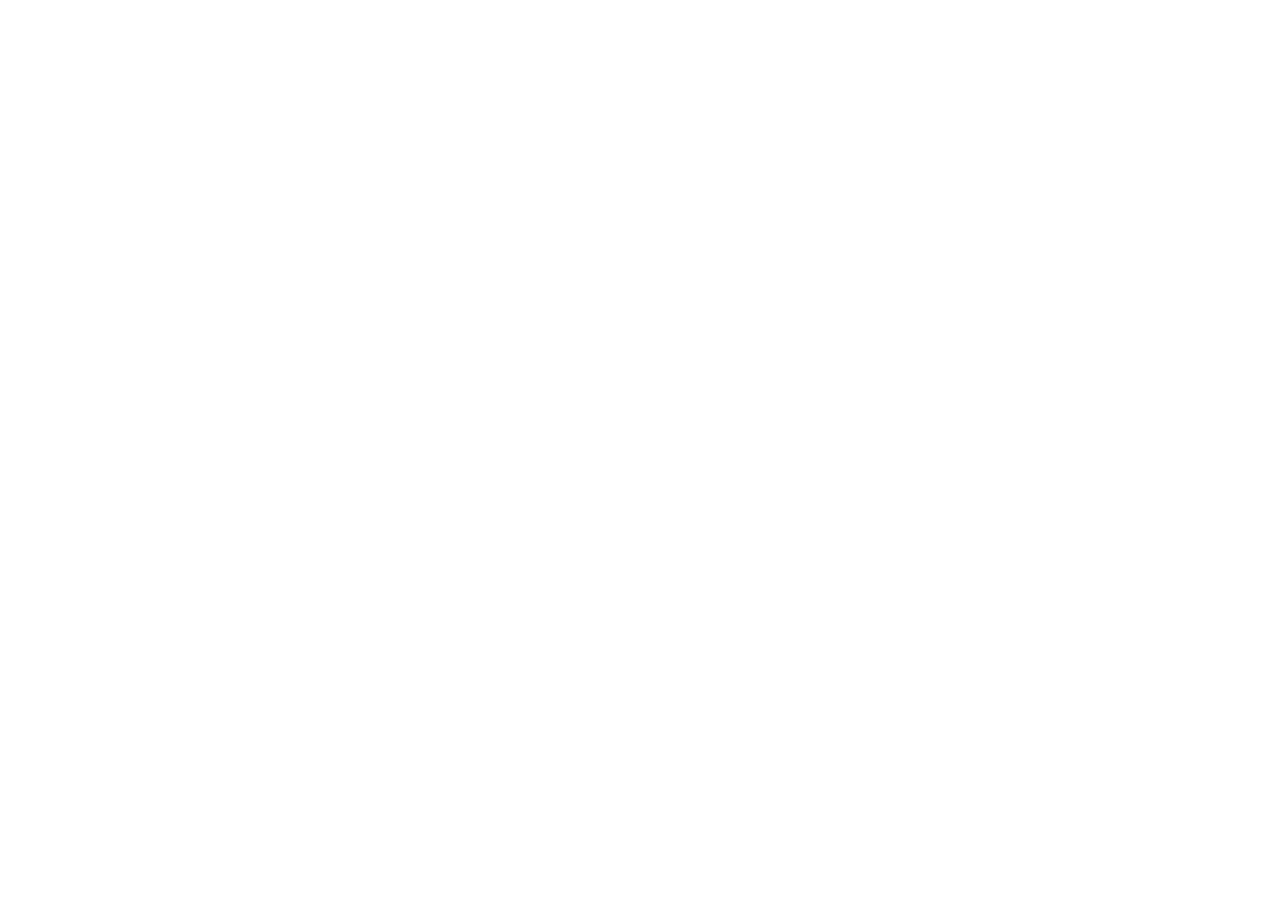
==== index.html @ 187e1e32 "feat: Creación de estructura inicial e inicializacion de archivo db.json para login" ====
<!DOCTYPE html>
<html lang="es">
<head>
    <meta charset="UTF-8">
    <meta name="viewport" content="width=device-width, initial-scale=1.0">
    <title>Inicio de Sesión</title>
</head>
<body>
    
    <script type="module" src="js/main_login.js"></script>
</body>
</html>
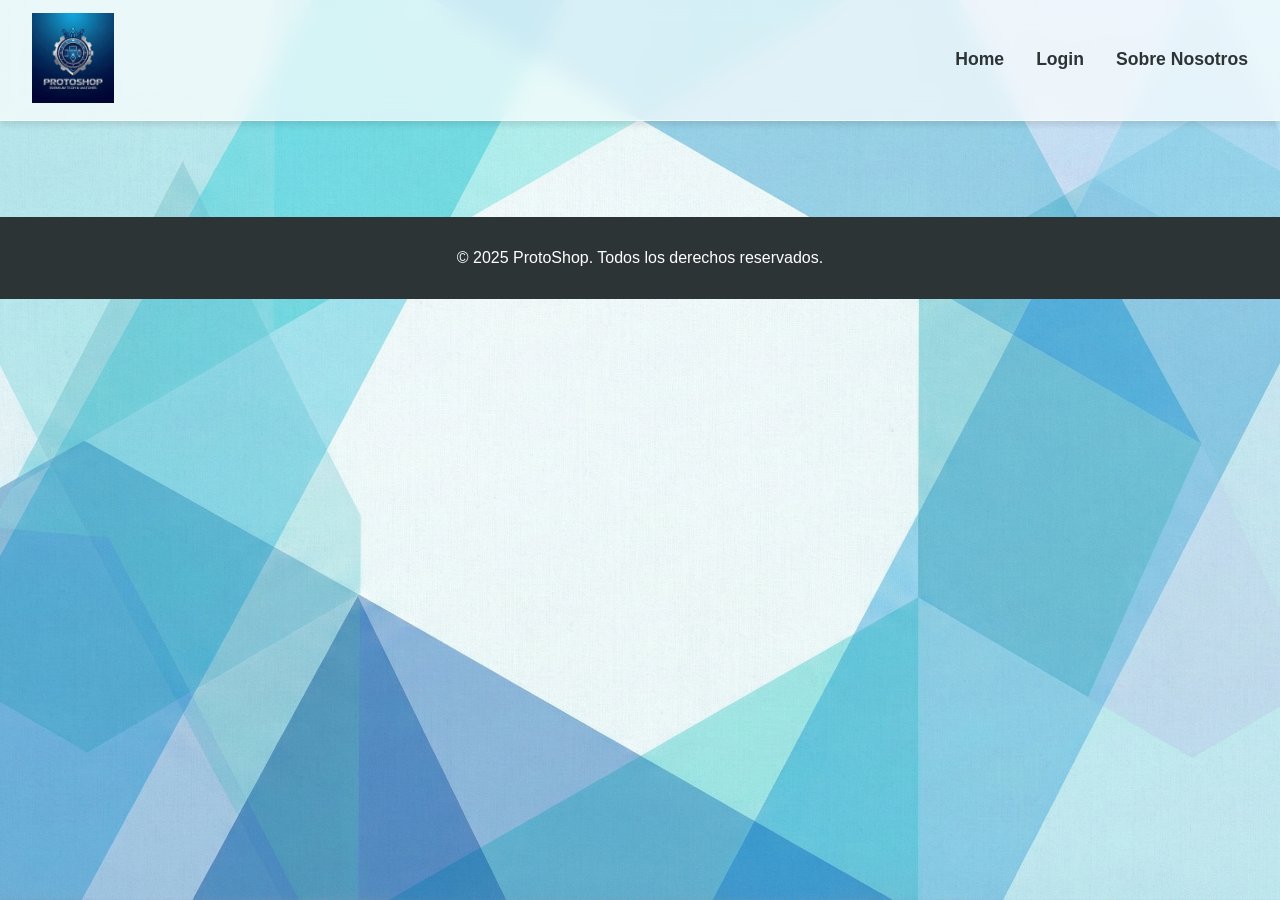
==== commit a467dc9d: "estructura pagina home de la tienda" ====
--- a/index.html
+++ b/index.html
@@ -1,12 +1,45 @@
 <!DOCTYPE html>
 <html lang="es">
-<head>
-    <meta charset="UTF-8">
-    <meta name="viewport" content="width=device-width, initial-scale=1.0">
-    <title>Inicio de Sesión</title>
-</head>
-<body>
-    
-    <script type="module" src="js/main_login.js"></script>
-</body>
-</html>+  <head>
+    <meta charset="UTF-8" />
+    <meta name="viewport" content="width=device-width, initial-scale=1.0" />
+    <link rel="icon" href="assets/img/logo_fondo.png" type="image/x-icon" />
+    <link rel="stylesheet" href="css/style.css" />
+    <title>Home - ProtoShop</title>
+  </head>
+  <body>
+    <header class="encabezado">
+      <a href="index.html" class="logo-enlace">
+        <img
+          src="assets/img/logo_fondo.png"
+          alt="ProtoShop Logo"
+          class="encabezado__logo"
+        />
+      </a>
+      <nav class="navegacion">
+        <ul class="navegacion__lista">
+          <li class="navegacion__item">
+            <a href="index.html" class="navegacion__enlace">Home</a>
+          </li>
+          <li class="navegacion__item">
+            <a href="login.html" class="navegacion__enlace">Login</a>
+          </li>
+          <li class="navegacion__item">
+            <a href="nosotros.html" class="navegacion__enlace"
+              >Sobre Nosotros</a
+            >
+          </li>
+        </ul>
+      </nav>
+    </header>
+    <main class="contenedor-principal">
+      <section id="contenedor" class="productos-grid"></section>
+    </main>
+    <footer class="pie-pagina">
+      <p class="pie-pagina__texto">
+        &copy; 2025 ProtoShop. Todos los derechos reservados.
+      </p>
+    </footer>
+    <script type="module" src="js/main_index.js"></script>
+  </body>
+</html>
--- a/css/style.css
+++ b/css/style.css
@@ -0,0 +1,210 @@
+:root {
+  /* Variables de Color (Paleta Premium) */
+  --color-primario: #6c5ce7;
+  --color-secundario: #a29bfe;
+  --color-fondo: #f5f6fa;
+  --color-texto: #2d3436;
+  --color-blanco: #ffffff;
+  --color-borde: #dfe6e9;
+  --sombra-suave: 0 4px 6px rgba(0, 0, 0, 0.1);
+  --glass-bg: rgba(255, 255, 255, 0.7);
+  --glass-borde: 1px solid rgba(255, 255, 255, 0.5);
+
+  /* Tipografía */
+  --fuente-principal: "Segoe UI", Tahoma, Geneva, Verdana, sans-serif;
+}
+
+* {
+  margin: 0;
+  padding: 0;
+  box-sizing: border-box;
+}
+
+body {
+  font-family: var(--fuente-principal);
+  color: var(--color-texto);
+  background-color: var(--color-fondo);
+  /* Imagen de fondo solicitada */
+  background-image: url("../assets/img/fondo1.png");
+  background-size: cover;
+  background-position: center;
+  background-repeat: no-repeat;
+  background-attachment: fixed;
+  min-height: 100vh;
+}
+
+/* =========================================
+   LAYOUT PRINCIPAL (Estructura General)
+   ========================================= */
+
+/* Estilo para el header de navegación */
+.encabezado {
+  background: var(--glass-bg);
+  backdrop-filter: blur(10px);
+  -webkit-backdrop-filter: blur(10px);
+  border-bottom: var(--glass-borde);
+  padding: 0.8rem 2rem;
+  position: sticky;
+  top: 0;
+  z-index: 100;
+  box-shadow: var(--sombra-suave);
+  display: flex;
+  justify-content: space-between;
+  align-items: center;
+}
+
+.encabezado__logo {
+  height: 90px; /* Ajusta según el tamaño de tu logo */
+  width: auto;
+  transition: transform 0.3s ease;
+}
+
+.encabezado__logo:hover {
+  transform: scale(1.05);
+}
+
+/* Navegación usando Flexbox para alinear items */
+.navegacion__lista {
+  display: flex;
+  list-style: none;
+  justify-content: flex-end; /* Alineados a la derecha */
+  gap: 2rem;
+}
+
+.navegacion__enlace {
+  text-decoration: none;
+  color: var(--color-texto);
+  font-weight: 600;
+  font-size: 1.1rem;
+  transition: color 0.3s ease;
+}
+
+.navegacion__enlace:hover {
+  color: var(--color-primario);
+}
+
+/* Contenedor principal del contenido */
+.contenedor-principal {
+  max-width: 1200px;
+  margin: 2rem auto;
+  padding: 0 1rem;
+}
+
+/* Pie de página */
+.pie-pagina {
+  background: var(--color-texto);
+  color: var(--color-blanco);
+  text-align: center;
+  padding: 2rem;
+  margin-top: auto; /* Empuja el footer al fondo si hay poco contenido */
+}
+
+/* =========================================
+   GRID DE PRODUCTOS (CSS Grid)
+   ========================================= */
+
+.productos-grid {
+  display: grid;
+  /* Grid responsivo: columnas automáticas de mínimo 280px */
+  grid-template-columns: repeat(auto-fill, minmax(280px, 1fr));
+  gap: 2rem;
+  padding: 1rem 0;
+}
+
+/* =========================================
+   TARJETA DE PRODUCTO (Componente BEM)
+   ========================================= */
+
+.tarjeta-producto {
+  background: var(--glass-bg);
+  backdrop-filter: blur(5px);
+  border: var(--glass-borde);
+  border-radius: 12px;
+  overflow: hidden;
+  display: flex; /* Flex columna para organizar contenido interno */
+  flex-direction: column;
+  transition: transform 0.3s ease, box-shadow 0.3s ease;
+  box-shadow: var(--sombra-suave);
+}
+
+.tarjeta-producto:hover {
+  transform: translateY(-5px);
+  box-shadow: 0 10px 20px rgba(0, 0, 0, 0.15);
+}
+
+.tarjeta-producto__imagen-contenedor {
+  width: 100%;
+  height: 200px; /* Altura fija para uniformidad */
+  overflow: hidden;
+  background-color: white;
+  display: flex;
+  justify-content: center;
+  align-items: center;
+}
+
+.tarjeta-producto__imagen {
+  max-width: 100%;
+  max-height: 100%;
+  object-fit: contain; /* Asegura que la imagen se vea completa */
+  transition: transform 0.3s ease;
+}
+
+.tarjeta-producto:hover .tarjeta-producto__imagen {
+  transform: scale(1.05);
+}
+
+.tarjeta-producto__info {
+  padding: 1.5rem;
+  display: flex;
+  flex-direction: column;
+  flex-grow: 1; /* Ocupa el espacio restante */
+}
+
+.tarjeta-producto__titulo {
+  font-size: 1.2rem;
+  margin-bottom: 0.5rem;
+  color: var(--color-texto);
+  white-space: nowrap;
+  overflow: hidden;
+  text-overflow: ellipsis; /* Puntos suspensivos si es muy largo */
+}
+
+.tarjeta-producto__categoria {
+  font-size: 0.9rem;
+  color: #636e72;
+  margin-bottom: 1rem;
+  text-transform: capitalize;
+  background-color: rgba(108, 92, 231, 0.1);
+  width: fit-content;
+  padding: 2px 8px;
+  border-radius: 20px;
+}
+
+.tarjeta-producto__precio {
+  font-size: 1.5rem;
+  font-weight: bold;
+  color: var(--color-primario);
+  margin-top: auto; /* Empuja el precio hacia abajo antes del botón */
+  margin-bottom: 1rem;
+}
+
+.tarjeta-producto__boton {
+  background-color: var(--color-primario);
+  color: white;
+  border: none;
+  padding: 0.8rem;
+  border-radius: 6px;
+  cursor: pointer;
+  font-weight: 600;
+  transition: background-color 0.3s ease;
+  width: 100%;
+}
+
+.tarjeta-producto__boton:hover {
+  background-color: var(--color-secundario);
+}
+
+/* =========================================
+   LOGIN / REGISTRO
+   Los estilos específicos se han movido a css/style_login.css
+   ========================================= */
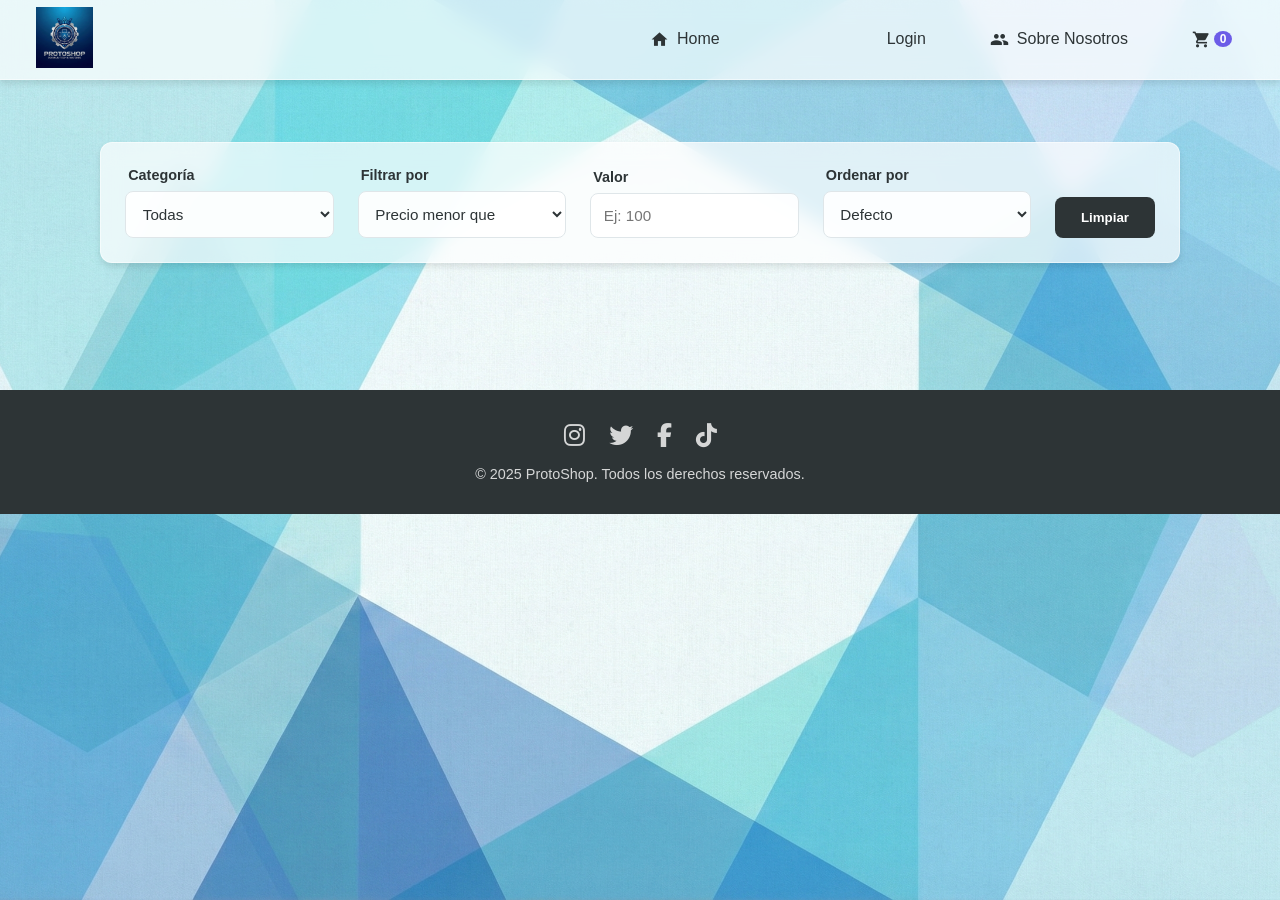
==== commit c44b1a53: "estructura html y css completa a falta de implementar carrito" ====
--- a/index.html
+++ b/index.html
@@ -4,10 +4,27 @@
     <meta charset="UTF-8" />
     <meta name="viewport" content="width=device-width, initial-scale=1.0" />
     <link rel="icon" href="assets/img/logo_fondo.png" type="image/x-icon" />
+    <!-- Material Icons -->
+    <link
+      href="https://fonts.googleapis.com/icon?family=Material+Icons"
+      rel="stylesheet"
+    />
+    <!-- FontAwesome (Para iconos de redes sociales) -->
+    <link
+      rel="stylesheet"
+      href="https://cdnjs.cloudflare.com/ajax/libs/font-awesome/6.4.0/css/all.min.css"
+    />
+    <!-- Toastify CSS -->
+    <link
+      rel="stylesheet"
+      type="text/css"
+      href="https://cdn.jsdelivr.net/npm/toastify-js/src/toastify.min.css"
+    />
     <link rel="stylesheet" href="css/style.css" />
     <title>Home - ProtoShop</title>
   </head>
   <body>
+    <!-- Encabezado con logo y navegación -->
     <header class="encabezado">
       <a href="index.html" class="logo-enlace">
         <img
@@ -19,27 +36,169 @@
       <nav class="navegacion">
         <ul class="navegacion__lista">
           <li class="navegacion__item">
-            <a href="index.html" class="navegacion__enlace">Home</a>
-          </li>
-          <li class="navegacion__item">
-            <a href="login.html" class="navegacion__enlace">Login</a>
-          </li>
-          <li class="navegacion__item">
-            <a href="nosotros.html" class="navegacion__enlace"
-              >Sobre Nosotros</a
+            <a href="index.html" class="navegacion__enlace">
+              <span class="material-icons">home</span> Home
+            </a>
+          </li>
+          <li class="navegacion__item">
+            <a
+              href="login.html"
+              class="navegacion__enlace"
+              id="btn-login-logout"
             >
+              <span class="material-icons">login</span> Login
+            </a>
+          </li>
+          <li class="navegacion__item">
+            <a href="nosotros.html" class="navegacion__enlace">
+              <span class="material-icons">group</span> Sobre Nosotros
+            </a>
+          </li>
+          <li class="navegacion__item">
+            <a href="#" class="navegacion__enlace" id="btn-carrito">
+              <span class="material-icons">shopping_cart</span>
+              <span id="contador-carrito" class="contador-carrito">0</span>
+            </a>
           </li>
         </ul>
       </nav>
     </header>
+
     <main class="contenedor-principal">
+      <!-- Sección de Filtros -->
+      <section class="filtros">
+        <!-- Grupo 1: Categoría -->
+        <div class="filtros__grupo">
+          <label for="filtro-categoria" class="filtros__etiqueta"
+            >Categoría</label
+          >
+          <select id="filtro-categoria" class="filtros__input">
+            <option value="">Todas</option>
+            <!-- Se llenará dinámicamente -->
+          </select>
+        </div>
+
+        <!-- Grupo 2: Atributo + Valor -->
+        <div class="filtros__grupo">
+          <label for="filtro-atributo" class="filtros__etiqueta"
+            >Filtrar por</label
+          >
+          <select id="filtro-atributo" class="filtros__input">
+            <option value="price">Precio menor que</option>
+            <option value="rate">Rating menor que</option>
+            <option value="rate-higher">Rating mayor que</option>
+          </select>
+        </div>
+
+        <div class="filtros__grupo">
+          <label for="filtro-valor" class="filtros__etiqueta">Valor</label>
+          <input
+            type="number"
+            id="filtro-valor"
+            class="filtros__input"
+            placeholder="Ej: 100"
+          />
+        </div>
+
+        <!-- Grupo 3: Ordenación -->
+        <div class="filtros__grupo">
+          <label for="filtro-orden" class="filtros__etiqueta"
+            >Ordenar por</label
+          >
+          <select id="filtro-orden" class="filtros__input">
+            <option value="defecto">Defecto</option>
+            <option value="precio-asc">Precio: Menor a Mayor</option>
+            <option value="precio-desc">Precio: Mayor a Menor</option>
+            <option value="nombre-asc">Nombre: A-Z</option>
+            <option value="nombre-desc">Nombre: Z-A</option>
+          </select>
+        </div>
+
+        <button id="btn-limpiar-filtros" class="filtros__boton">Limpiar</button>
+      </section>
+
+      <!-- Contenedor de los productos -->
       <section id="contenedor" class="productos-grid"></section>
+
+      <!-- Centinela para el Intersection Observer del scroll infinito -->
+      <div id="sentinel" style="height: 1px; width: 100%"></div>
     </main>
+
     <footer class="pie-pagina">
+      <div class="pie-pagina__sociales">
+        <a href="#" class="social-icon"
+          ><i class="fa-brands fa-instagram"></i
+        ></a>
+        <a href="#" class="social-icon"><i class="fa-brands fa-twitter"></i></a>
+        <a href="#" class="social-icon"
+          ><i class="fa-brands fa-facebook-f"></i
+        ></a>
+        <a href="#" class="social-icon"><i class="fa-brands fa-tiktok"></i></a>
+      </div>
       <p class="pie-pagina__texto">
         &copy; 2025 ProtoShop. Todos los derechos reservados.
       </p>
     </footer>
+
+    <!-- Modal de Detalle de Producto -->
+    <dialog id="modal-producto" class="modal">
+      <div class="modal__contenido">
+        <button id="btn-cerrar-modal" class="modal__cerrar">&times;</button>
+        <div class="modal__grid">
+          <div class="modal__imagen-box">
+            <img id="modal-img" src="" alt="" class="modal__imagen" />
+          </div>
+          <div class="modal__info">
+            <h2 id="modal-titulo" class="modal__titulo"></h2>
+            <div class="modal__meta">
+              <span id="modal-categoria" class="modal__tag"></span>
+              <span
+                id="modal-marca"
+                class="modal__tag modal__tag--marca"
+              ></span>
+            </div>
+            <div class="modal__precio-container">
+              <p id="modal-precio" class="modal__precio"></p>
+              <span id="modal-descuento" class="modal__descuento"></span>
+            </div>
+
+            <div class="modal__rating">
+              <span id="modal-estrellas" class="material-icons">star</span>
+              <span id="modal-puntuacion"></span>
+              <span id="modal-votos" class="modal__votos"></span>
+            </div>
+            <p id="modal-desc" class="modal__descripcion"></p>
+
+            <!-- Detalles Extra -->
+            <div class="modal__extra-info">
+              <p><strong>Stock:</strong> <span id="modal-stock"></span></p>
+              <p><strong>SKU:</strong> <span id="modal-sku"></span></p>
+              <p><strong>Peso:</strong> <span id="modal-peso"></span></p>
+              <p>
+                <strong>Dimensiones:</strong>
+                <span id="modal-dimensiones"></span>
+              </p>
+              <p>
+                <strong>Garantía:</strong> <span id="modal-garantia"></span>
+              </p>
+              <p><strong>Envío:</strong> <span id="modal-envio"></span></p>
+              <p>
+                <strong>Devolución:</strong> <span id="modal-devolucion"></span>
+              </p>
+            </div>
+            <div class="modal__acciones">
+              <button class="modal__boton-accion">Añadir al Carrito</button>
+            </div>
+          </div>
+        </div>
+      </div>
+    </dialog>
+
+    <!-- Toastify JS -->
+    <script
+      type="text/javascript"
+      src="https://cdn.jsdelivr.net/npm/toastify-js"
+    ></script>
     <script type="module" src="js/main_index.js"></script>
   </body>
 </html>
--- a/css/style.css
+++ b/css/style.css
@@ -1,5 +1,5 @@
 :root {
-  /* Variables de Color (Paleta Premium) */
+  /* Variables de Color  */
   --color-primario: #6c5ce7;
   --color-secundario: #a29bfe;
   --color-fondo: #f5f6fa;
@@ -10,7 +10,6 @@
   --glass-bg: rgba(255, 255, 255, 0.7);
   --glass-borde: 1px solid rgba(255, 255, 255, 0.5);
 
-  /* Tipografía */
   --fuente-principal: "Segoe UI", Tahoma, Geneva, Verdana, sans-serif;
 }
 
@@ -24,7 +23,6 @@
   font-family: var(--fuente-principal);
   color: var(--color-texto);
   background-color: var(--color-fondo);
-  /* Imagen de fondo solicitada */
   background-image: url("../assets/img/fondo1.png");
   background-size: cover;
   background-position: center;
@@ -43,7 +41,7 @@
   backdrop-filter: blur(10px);
   -webkit-backdrop-filter: blur(10px);
   border-bottom: var(--glass-borde);
-  padding: 0.8rem 2rem;
+  padding: 0.5rem 2rem;
   position: sticky;
   top: 0;
   z-index: 100;
@@ -51,12 +49,16 @@
   display: flex;
   justify-content: space-between;
   align-items: center;
+  height: 80px; 
 }
 
 .encabezado__logo {
-  height: 90px; /* Ajusta según el tamaño de tu logo */
+  height: 100%; 
+  max-height: 70px; 
   width: auto;
   transition: transform 0.3s ease;
+  object-fit: contain;
+  padding: 4px;
 }
 
 .encabezado__logo:hover {
@@ -67,27 +69,58 @@
 .navegacion__lista {
   display: flex;
   list-style: none;
-  justify-content: flex-end; /* Alineados a la derecha */
+  justify-content: flex-end; 
   gap: 2rem;
+  align-items: center;
 }
 
 .navegacion__enlace {
   text-decoration: none;
   color: var(--color-texto);
-  font-weight: 600;
-  font-size: 1.1rem;
-  transition: color 0.3s ease;
+  font-weight: 500; 
+  font-size: 1rem;
+  transition: all 0.3s ease;
+  display: flex;
+  align-items: center;
+  gap: 0.5rem; 
+  padding: 0.5rem 1rem;
+  border-radius: 8px;
 }
 
 .navegacion__enlace:hover {
   color: var(--color-primario);
+  background: rgba(108, 92, 231, 0.1); 
+}
+
+/* Ajuste para los iconos de Material Icons en el nav */
+.navegacion__enlace .material-icons {
+  font-size: 1.2rem;
+}
+
+/* Contador del carrito */
+.contador-carrito {
+  background-color: var(--color-primario);
+  color: white;
+  font-size: 0.75rem;
+  font-weight: bold;
+  padding: 1px;
+  border-radius: 50%;
+  margin-left: -5px; 
+  min-width: 18px;
+  text-align: center;
+  transition: transform 0.2s ease;
+}
+
+.navegacion__enlace:hover .contador-carrito {
+  transform: scale(1.1);
+  background-color: var(--color-secundario);
 }
 
 /* Contenedor principal del contenido */
 .contenedor-principal {
   max-width: 1200px;
   margin: 2rem auto;
-  padding: 0 1rem;
+  padding: 30px 60px ; 
 }
 
 /* Pie de página */
@@ -96,7 +129,107 @@
   color: var(--color-blanco);
   text-align: center;
   padding: 2rem;
-  margin-top: auto; /* Empuja el footer al fondo si hay poco contenido */
+  margin-top: auto; 
+}
+
+.pie-pagina__texto {
+  margin-top: 1rem;
+  font-size: 0.9rem;
+  opacity: 0.8;
+}
+
+.pie-pagina__sociales {
+  display: flex;
+  justify-content: center;
+  gap: 1.5rem;
+  margin-bottom: 1rem;
+}
+
+.social-icon {
+  color: var(--color-blanco);
+  font-size: 1.5rem;
+  transition: all 0.3s ease;
+  text-decoration: none;
+  opacity: 0.8;
+}
+
+.social-icon:hover {
+  color: var(--color-secundario);
+  transform: translateY(-3px) scale(1.1);
+  opacity: 1;
+}
+
+/* =========================================
+   BARRA DE FILTROS
+   ========================================= */
+
+.filtros {
+  background: var(--glass-bg);
+  backdrop-filter: blur(10px); /* para que el fondo se vea transparente */
+  -webkit-backdrop-filter: blur(10px);
+  border: var(--glass-borde);
+  border-radius: 12px;
+  padding: 1.5rem;
+  margin-bottom: 2rem;
+  display: flex;
+  flex-wrap: wrap;
+  gap: 1.5rem;
+  align-items: flex-end; 
+  box-shadow: var(--sombra-suave);
+}
+
+.filtros__grupo {
+  display: flex;
+  flex-direction: column;
+  gap: 0.5rem;
+  flex: 1; /* para que se distribuyan equitativamente */
+  min-width: 150px; 
+}
+
+.filtros__etiqueta {
+  font-weight: 600;
+  font-size: 0.9rem;
+  color: var(--color-texto);
+  margin-left: 0.2rem;
+}
+
+.filtros__input {
+  background: rgba(255, 255, 255, 0.9);
+  border: 1px solid #dfe6e9;
+  padding: 0.8rem;
+  border-radius: 8px;
+  font-family: inherit;
+  font-size: 0.95rem;
+  color: var(--color-texto);
+  outline: none;
+  transition: all 0.3s ease;
+  width: 100%;
+}
+
+.filtros__input:focus {
+  border-color: var(--color-primario);
+  box-shadow: 0 0 0 3px rgba(108, 92, 231, 0.1);
+}
+
+/* El botón ocupa menos espacio que los inputs */
+.filtros__boton {
+  background-color: var(--color-texto);
+  color: white;
+  border: none;
+  padding: 0.8rem 1.5rem;
+  border-radius: 8px;
+  cursor: pointer;
+  font-weight: 600;
+  transition: all 0.3s ease;
+  height: fit-content;
+  flex: 0 0 auto; 
+  min-width: 100px;
+}
+
+.filtros__boton:hover {
+  background-color: var(--color-primario);
+  transform: translateY(-2px);
+  box-shadow: 0 4px 10px rgba(108, 92, 231, 0.3);
 }
 
 /* =========================================
@@ -121,7 +254,7 @@
   border: var(--glass-borde);
   border-radius: 12px;
   overflow: hidden;
-  display: flex; /* Flex columna para organizar contenido interno */
+  display: flex; 
   flex-direction: column;
   transition: transform 0.3s ease, box-shadow 0.3s ease;
   box-shadow: var(--sombra-suave);
@@ -134,7 +267,7 @@
 
 .tarjeta-producto__imagen-contenedor {
   width: 100%;
-  height: 200px; /* Altura fija para uniformidad */
+  height: 200px; 
   overflow: hidden;
   background-color: white;
   display: flex;
@@ -145,7 +278,7 @@
 .tarjeta-producto__imagen {
   max-width: 100%;
   max-height: 100%;
-  object-fit: contain; /* Asegura que la imagen se vea completa */
+  object-fit: contain; 
   transition: transform 0.3s ease;
 }
 
@@ -157,7 +290,7 @@
   padding: 1.5rem;
   display: flex;
   flex-direction: column;
-  flex-grow: 1; /* Ocupa el espacio restante */
+  flex-grow: 1; 
 }
 
 .tarjeta-producto__titulo {
@@ -184,7 +317,7 @@
   font-size: 1.5rem;
   font-weight: bold;
   color: var(--color-primario);
-  margin-top: auto; /* Empuja el precio hacia abajo antes del botón */
+  margin-top: auto; 
   margin-bottom: 1rem;
 }
 
@@ -204,7 +337,199 @@
   background-color: var(--color-secundario);
 }
 
+
 /* =========================================
-   LOGIN / REGISTRO
-   Los estilos específicos se han movido a css/style_login.css
+   MODAL DE PRODUCTO (Dialog)
    ========================================= */
+
+.modal {
+  border: none;
+  background: transparent;
+  padding: 0;
+  max-width: 900px;
+  width: 90%;
+  margin: auto;
+  border-radius: 16px;
+  box-shadow: 0 25px 50px -12px rgba(0, 0, 0, 0.25);
+  overflow: visible; /* Para el botón de cerrar */
+  /* Animación de entrada */
+  animation: scaleUp 0.3s ease forwards;
+  opacity: 0;
+  transform: scale(0.9);
+}
+
+/* Animación de salida al cerrar el modal */
+.modal:modal {
+  opacity: 1;
+  transform: scale(1);
+}
+
+/* Fondo oscuro (backdrop) */
+.modal::backdrop {
+  background: rgba(0, 0, 0, 0.5);
+  backdrop-filter: blur(5px);
+}
+
+.modal__contenido {
+  background: var(--color-blanco);
+  padding: 2rem;
+  border-radius: 16px;
+  position: relative;
+}
+
+.modal__cerrar {
+  position: absolute;
+  top: 1rem;
+  right: 1.5rem;
+  font-size: 2rem;
+  background: none;
+  border: none;
+  cursor: pointer;
+  color: var(--color-texto);
+  line-height: 1;
+  transition: color 0.3s;
+  z-index: 10;
+}
+
+.modal__cerrar:hover {
+  color: var(--color-primario);
+}
+
+.modal__grid {
+  display: grid;
+  grid-template-columns: 1fr 1.5fr;
+  gap: 2rem;
+}
+
+@media (max-width: 768px) {
+  .modal__grid {
+    grid-template-columns: 1fr;
+  }
+}
+
+.modal__imagen-box {
+  background: #f8f9fa;
+  border-radius: 12px;
+  display: flex;
+  align-items: center;
+  justify-content: center;
+  overflow: hidden;
+  max-height: 400px;
+}
+
+.modal__imagen {
+  max-width: 100%;
+  max-height: 100%;
+  object-fit: contain;
+}
+
+.modal__info {
+  display: flex;
+  flex-direction: column;
+  gap: 1rem;
+}
+
+.modal__titulo {
+  font-size: 2rem;
+  color: var(--color-primario);
+  margin: 0;
+}
+
+.modal__meta {
+  display: flex;
+  gap: 0.5rem;
+}
+
+.modal__tag {
+  background: var(--color-secundario);
+  color: white;
+  padding: 4px 12px;
+  border-radius: 20px;
+  font-size: 0.8rem;
+  text-transform: capitalize; /* primera letra en mayúscula */
+}
+
+.modal__tag--marca {
+  background: var(--color-texto);
+}
+
+.modal__precio {
+  font-size: 2.5rem;
+  font-weight: bold;
+  color: var(--color-texto);
+  margin: 0;
+}
+
+.modal__rating {
+  display: flex;
+  align-items: center;
+  gap: 0.5rem;
+  color: #f1c40f;
+  font-weight: bold;
+  font-size: 1.2rem;
+}
+
+.modal__descripcion {
+  font-size: 1rem;
+  line-height: 1.6;
+  color: #636e72;
+}
+
+.modal__precio-container {
+  display: flex;
+  align-items: center;
+  gap: 1rem;
+}
+
+.modal__descuento {
+  background: #ff7675;
+  color: white;
+  padding: 2px 8px;
+  border-radius: 4px;
+  font-size: 0.9rem;
+  font-weight: bold;
+}
+
+.modal__extra-info {
+  margin-top: 1rem;
+  background: #f1f2f6;
+  padding: 1rem;
+  border-radius: 8px;
+  font-size: 0.9rem;
+  display: grid;
+  grid-template-columns: 1fr 1fr;
+  gap: 0.5rem;
+}
+
+.modal__extra-info p {
+  margin: 0;
+  color: var(--color-texto);
+}
+
+.modal__extra-info strong {
+  color: var(--color-primario);
+}
+
+.modal__boton-accion {
+  margin-top: auto;
+  background: var(--color-primario);
+  color: white;
+  border: none;
+  padding: 1rem;
+  border-radius: 8px;
+  font-size: 1.1rem;
+  font-weight: bold;
+  cursor: pointer;
+  transition: background 0.3s;
+}
+
+.modal__boton-accion:hover {
+  background: var(--color-secundario);
+}
+
+@keyframes scaleUp {
+  to {
+    opacity: 1;
+    transform: scale(1);
+  }
+}
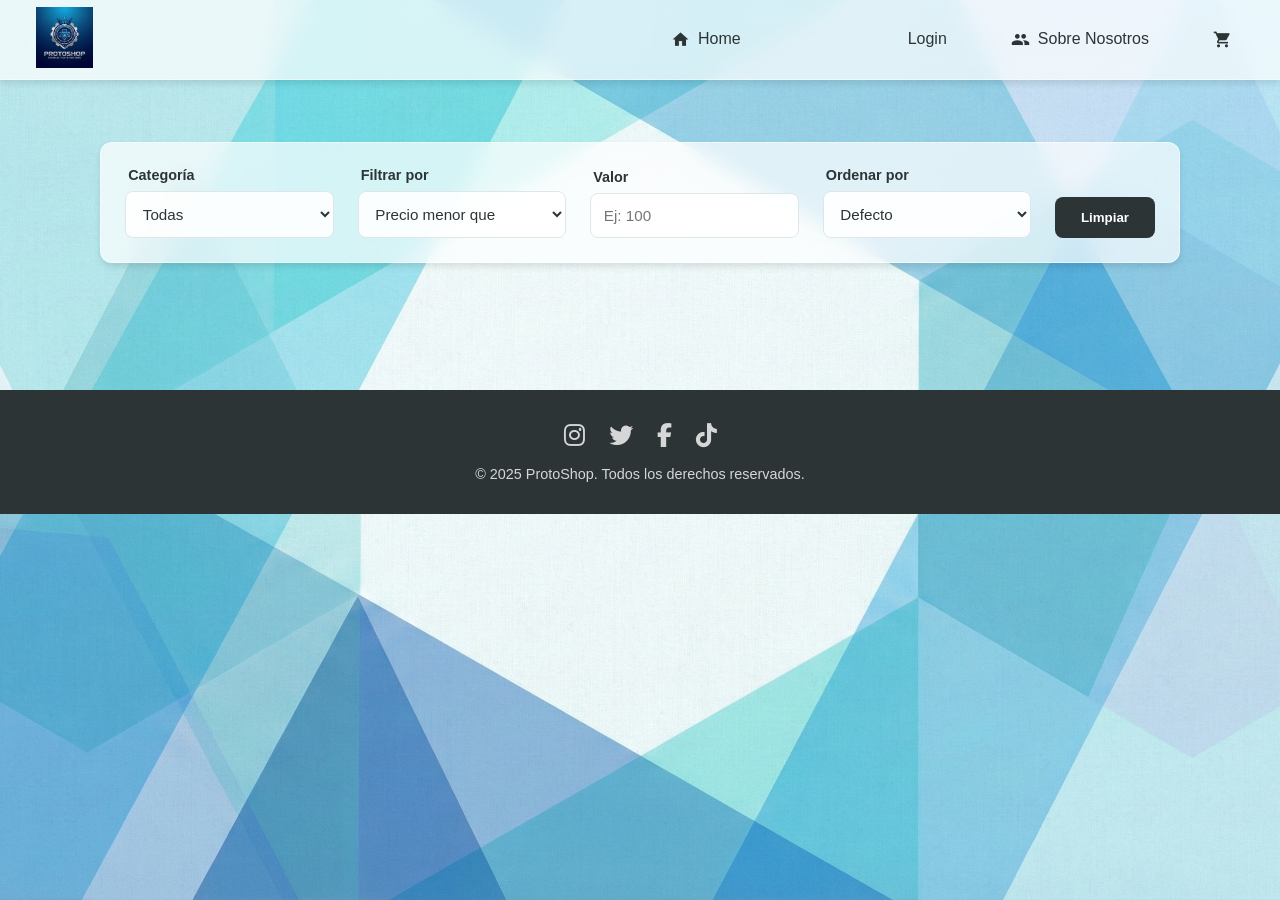
==== commit 3a585c97: "Implmentacion de Carrito terminada" ====
--- a/index.html
+++ b/index.html
@@ -24,7 +24,7 @@
     <title>Home - ProtoShop</title>
   </head>
   <body>
-    <!-- Encabezado con logo y navegación -->
+    <!-- HEADER (LOGO Y NAV) -->
     <header class="encabezado">
       <a href="index.html" class="logo-enlace">
         <img
@@ -65,7 +65,7 @@
     </header>
 
     <main class="contenedor-principal">
-      <!-- Sección de Filtros -->
+      <!-- SECCIÓN FILTROS -->
       <section class="filtros">
         <!-- Grupo 1: Categoría -->
         <div class="filtros__grupo">
@@ -85,6 +85,7 @@
           >
           <select id="filtro-atributo" class="filtros__input">
             <option value="price">Precio menor que</option>
+            <option value="price-higher">Precio mayor que</option>
             <option value="rate">Rating menor que</option>
             <option value="rate-higher">Rating mayor que</option>
           </select>
@@ -117,10 +118,10 @@
         <button id="btn-limpiar-filtros" class="filtros__boton">Limpiar</button>
       </section>
 
-      <!-- Contenedor de los productos -->
+      <!-- CONTENEDOR DE LOS PRODUCTOS (CARDS) -->
       <section id="contenedor" class="productos-grid"></section>
 
-      <!-- Centinela para el Intersection Observer del scroll infinito -->
+      <!-- CENTINELA para el Intersection Observer del scroll infinito -->
       <div id="sentinel" style="height: 1px; width: 100%"></div>
     </main>
 
@@ -140,7 +141,31 @@
       </p>
     </footer>
 
-    <!-- Modal de Detalle de Producto -->
+    <!-- MODAL CARRITO -->
+    <dialog id="modal-carrito" class="modal">
+      <div class="modal__contenido modal__contenido--carrito">
+        <button class="modal__cerrar" id="btn-cerrar-carrito">&times;</button>
+        <h2 class="modal__titulo">
+          Tu Carrito <span class="material-icons">shopping_cart</span>
+        </h2>
+
+        <div id="carrito-body" class="carrito__items">
+          <!-- Aquí se inyecta el fragment del carrito -->
+        </div>
+
+        <div class="carrito__footer">
+          <div class="carrito__total">
+            <span>Total:</span>
+            <span id="carrito-total-precio">$0.00</span>
+          </div>
+          <button class="boton-primario" id="btn-finalizar-compra">
+            Finalizar Compra
+          </button>
+        </div>
+      </div>
+    </dialog>
+
+    <!-- MODAL DETALLES PRODUCTO -->
     <dialog id="modal-producto" class="modal">
       <div class="modal__contenido">
         <button id="btn-cerrar-modal" class="modal__cerrar">&times;</button>
--- a/css/style.css
+++ b/css/style.css
@@ -49,12 +49,12 @@
   display: flex;
   justify-content: space-between;
   align-items: center;
-  height: 80px; 
+  height: 80px;
 }
 
 .encabezado__logo {
-  height: 100%; 
-  max-height: 70px; 
+  height: 100%;
+  max-height: 70px;
   width: auto;
   transition: transform 0.3s ease;
   object-fit: contain;
@@ -69,7 +69,7 @@
 .navegacion__lista {
   display: flex;
   list-style: none;
-  justify-content: flex-end; 
+  justify-content: flex-end;
   gap: 2rem;
   align-items: center;
 }
@@ -77,19 +77,19 @@
 .navegacion__enlace {
   text-decoration: none;
   color: var(--color-texto);
-  font-weight: 500; 
+  font-weight: 500;
   font-size: 1rem;
   transition: all 0.3s ease;
   display: flex;
   align-items: center;
-  gap: 0.5rem; 
+  gap: 0.5rem;
   padding: 0.5rem 1rem;
   border-radius: 8px;
 }
 
 .navegacion__enlace:hover {
   color: var(--color-primario);
-  background: rgba(108, 92, 231, 0.1); 
+  background: rgba(108, 92, 231, 0.1);
 }
 
 /* Ajuste para los iconos de Material Icons en el nav */
@@ -105,7 +105,7 @@
   font-weight: bold;
   padding: 1px;
   border-radius: 50%;
-  margin-left: -5px; 
+  margin-left: -5px;
   min-width: 18px;
   text-align: center;
   transition: transform 0.2s ease;
@@ -120,7 +120,7 @@
 .contenedor-principal {
   max-width: 1200px;
   margin: 2rem auto;
-  padding: 30px 60px ; 
+  padding: 30px 60px;
 }
 
 /* Pie de página */
@@ -129,7 +129,7 @@
   color: var(--color-blanco);
   text-align: center;
   padding: 2rem;
-  margin-top: auto; 
+  margin-top: auto;
 }
 
 .pie-pagina__texto {
@@ -174,7 +174,7 @@
   display: flex;
   flex-wrap: wrap;
   gap: 1.5rem;
-  align-items: flex-end; 
+  align-items: flex-end;
   box-shadow: var(--sombra-suave);
 }
 
@@ -183,7 +183,7 @@
   flex-direction: column;
   gap: 0.5rem;
   flex: 1; /* para que se distribuyan equitativamente */
-  min-width: 150px; 
+  min-width: 150px;
 }
 
 .filtros__etiqueta {
@@ -222,7 +222,7 @@
   font-weight: 600;
   transition: all 0.3s ease;
   height: fit-content;
-  flex: 0 0 auto; 
+  flex: 0 0 auto;
   min-width: 100px;
 }
 
@@ -233,7 +233,7 @@
 }
 
 /* =========================================
-   GRID DE PRODUCTOS (CSS Grid)
+   GRID DE PRODUCTOS 
    ========================================= */
 
 .productos-grid {
@@ -241,11 +241,11 @@
   /* Grid responsivo: columnas automáticas de mínimo 280px */
   grid-template-columns: repeat(auto-fill, minmax(280px, 1fr));
   gap: 2rem;
-  padding: 1rem 0;
+  padding: 16px 0;
 }
 
 /* =========================================
-   TARJETA DE PRODUCTO (Componente BEM)
+   TARJETA DE PRODUCTO 
    ========================================= */
 
 .tarjeta-producto {
@@ -254,7 +254,7 @@
   border: var(--glass-borde);
   border-radius: 12px;
   overflow: hidden;
-  display: flex; 
+  display: flex;
   flex-direction: column;
   transition: transform 0.3s ease, box-shadow 0.3s ease;
   box-shadow: var(--sombra-suave);
@@ -267,7 +267,7 @@
 
 .tarjeta-producto__imagen-contenedor {
   width: 100%;
-  height: 200px; 
+  height: 200px;
   overflow: hidden;
   background-color: white;
   display: flex;
@@ -278,7 +278,7 @@
 .tarjeta-producto__imagen {
   max-width: 100%;
   max-height: 100%;
-  object-fit: contain; 
+  object-fit: contain;
   transition: transform 0.3s ease;
 }
 
@@ -290,7 +290,7 @@
   padding: 1.5rem;
   display: flex;
   flex-direction: column;
-  flex-grow: 1; 
+  flex-grow: 1;
 }
 
 .tarjeta-producto__titulo {
@@ -313,11 +313,25 @@
   border-radius: 20px;
 }
 
+.tarjeta-producto__rating {
+  display: flex;
+  align-items: center;
+  gap: 0.25rem;
+  color: #f1c40f; 
+  font-weight: bold;
+  font-size: 0.9rem;
+  margin-bottom: 0.5rem;
+}
+
+.tarjeta-producto__rating .material-icons {
+  font-size: 1.1rem;
+}
+
 .tarjeta-producto__precio {
   font-size: 1.5rem;
   font-weight: bold;
   color: var(--color-primario);
-  margin-top: auto; 
+  margin-top: auto;
   margin-bottom: 1rem;
 }
 
@@ -337,7 +351,6 @@
   background-color: var(--color-secundario);
 }
 
-
 /* =========================================
    MODAL DE PRODUCTO (Dialog)
    ========================================= */
@@ -350,18 +363,10 @@
   width: 90%;
   margin: auto;
   border-radius: 16px;
-  box-shadow: 0 25px 50px -12px rgba(0, 0, 0, 0.25);
   overflow: visible; /* Para el botón de cerrar */
-  /* Animación de entrada */
   animation: scaleUp 0.3s ease forwards;
   opacity: 0;
   transform: scale(0.9);
-}
-
-/* Animación de salida al cerrar el modal */
-.modal:modal {
-  opacity: 1;
-  transform: scale(1);
 }
 
 /* Fondo oscuro (backdrop) */
@@ -375,6 +380,7 @@
   padding: 2rem;
   border-radius: 16px;
   position: relative;
+  box-shadow: 0 25px 50px -12px rgba(0, 0, 0, 0.25); /* Sombra aplicada al contenido real */
 }
 
 .modal__cerrar {
@@ -533,3 +539,192 @@
     transform: scale(1);
   }
 }
+
+/* =========================================
+   ESTILOS DEL CARRITO (MODAL)
+   ========================================= */
+.modal__contenido--carrito {
+  max-width: 600px;
+  margin: 0 auto;
+}
+
+.boton-primario {
+  background-color: var(--color-primario);
+  color: white;
+  border: none;
+  padding: 0.8rem 1.5rem;
+  border-radius: 8px;
+  cursor: pointer;
+  font-weight: 600;
+  font-size: 1rem;
+  transition: background-color 0.3s ease;
+  display: inline-flex;
+  align-items: center;
+  gap: 0.5rem;
+}
+
+.boton-primario:hover {
+  background-color: var(--color-secundario);
+}
+
+.carrito__items {
+  margin: 1.5rem 0;
+  max-height: 400px;
+  overflow-y: auto; /* Scroll si hay muchos items */
+  padding-right: 0.5rem;
+}
+
+/* Item individual */
+.carrito-item {
+  display: grid;
+  grid-template-columns: 80px 1fr auto auto;
+  gap: 1rem;
+  align-items: center;
+  padding: 1rem 0;
+  border-bottom: 1px solid #eee;
+}
+
+.carrito-item:last-child {
+  border-bottom: none;
+}
+
+.carrito-item__img {
+  width: 100%;
+  height: 80px;
+  object-fit: contain;
+  background: #f9f9f9;
+  border-radius: 8px;
+  padding: 5px;
+}
+
+.carrito-item__info h4 {
+  margin: 0 0 0.5rem 0;
+  font-size: 1rem;
+  color: var(--color-texto);
+}
+
+.carrito-item__info p {
+  margin: 0;
+  color: var(--color-primario);
+  font-weight: bold;
+}
+
+/* Controles de Cantidad  */
+.carrito-item__controles {
+  display: flex;
+  align-items: center;
+  gap: 0.5rem;
+  background: #f1f2f6;
+  padding: 4px 8px;
+  border-radius: 20px;
+}
+
+.btn-sumar,
+.btn-restar {
+  background: none;
+  border: none;
+  cursor: pointer;
+  font-weight: bold;
+  font-size: 1.2rem;
+  color: var(--color-texto);
+  width: 24px;
+  height: 24px;
+  display: flex;
+  align-items: center;
+  justify-content: center;
+  border-radius: 50%;
+  transition: background 0.2s;
+}
+
+.btn-sumar:hover,
+.btn-restar:hover {
+  background: rgba(0, 0, 0, 0.1);
+}
+
+/* Botón Eliminar (Papelera) */
+.btn-eliminar {
+  background: none;
+  border: none;
+  cursor: pointer;
+  color: #ff7675;
+  transition: transform 0.2s;
+}
+
+.btn-eliminar:hover {
+  transform: scale(1.1);
+  color: #d63031;
+}
+
+/* Acciones del Carrito (Vaciar, etc) */
+.carrito-acciones {
+  text-align: right;
+  margin-top: 1rem;
+}
+
+.btn-vaciar {
+  background-color: #ff7675;
+  color: white;
+  border: none;
+  padding: 0.5rem 1rem;
+  border-radius: 4px;
+  cursor: pointer;
+  display: inline-flex;
+  align-items: center;
+  gap: 0.5rem;
+  transition: background-color 0.3s ease;
+}
+
+.btn-vaciar:hover {
+  background-color: #d63031;
+}
+
+.carrito-vacio {
+  text-align: center;
+  padding: 2rem;
+  font-size: 1.1rem;
+  color: var(--color-texto);
+}
+
+/* Footer del Carrito (Total y Botón) */
+.carrito__footer {
+  border-top: 2px solid #f1f2f6;
+  padding-top: 1.5rem;
+  display: flex;
+  justify-content: space-between;
+  align-items: center;
+}
+
+.carrito__total {
+  font-size: 1.5rem;
+  font-weight: bold;
+  color: var(--color-texto);
+  display: flex;
+  gap: 1rem;
+}
+
+#carrito-total-precio {
+  color: var(--color-primario);
+}
+
+/* =========================================
+   CLASES UTILITARIAS (Para no tener que meterlas en el JS)
+   ========================================= */
+.d-none {
+  display: none !important;
+}
+
+.d-inline-block {
+  display: inline-block !important;
+}
+
+.d-block {
+  display: block !important;
+}
+
+.text-red {
+  color: #d63031 !important;
+}
+
+.text-green {
+  color: #00b894 !important;
+}
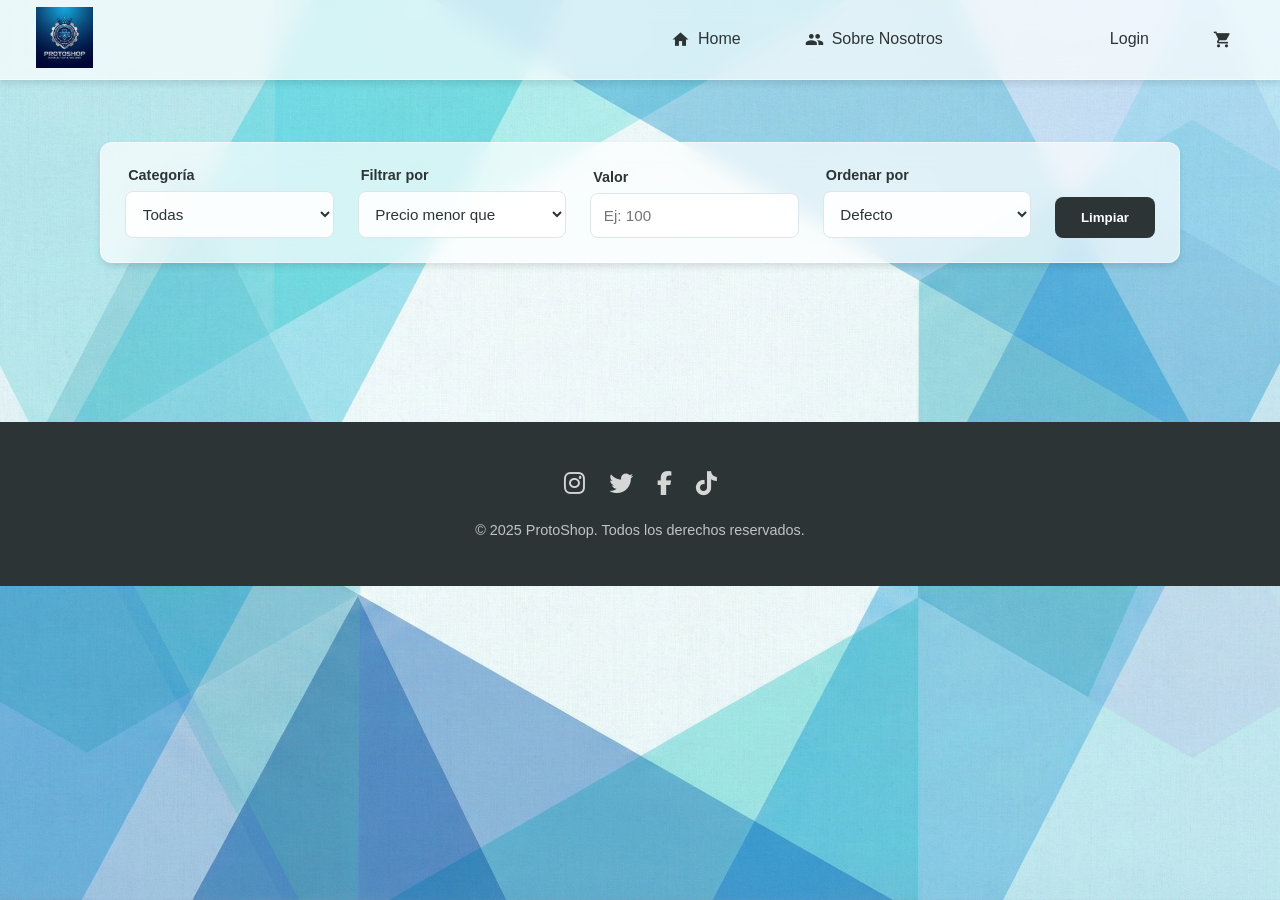
==== commit 1414db2a: "vista sobre nosotros terminada y ajustes varios" ====
--- a/index.html
+++ b/index.html
@@ -41,17 +41,17 @@
             </a>
           </li>
           <li class="navegacion__item">
+            <a href="nosotros.html" class="navegacion__enlace">
+              <span class="material-icons">group</span> Sobre Nosotros
+            </a>
+          </li>
+          <li class="navegacion__item">
             <a
               href="login.html"
               class="navegacion__enlace"
               id="btn-login-logout"
             >
               <span class="material-icons">login</span> Login
-            </a>
-          </li>
-          <li class="navegacion__item">
-            <a href="nosotros.html" class="navegacion__enlace">
-              <span class="material-icons">group</span> Sobre Nosotros
             </a>
           </li>
           <li class="navegacion__item">
--- a/css/style.css
+++ b/css/style.css
@@ -31,6 +31,22 @@
   min-height: 100vh;
 }
 
+@keyframes fadeIn {
+  from {
+    opacity: 0;
+    transform: translateY(20px);
+  }
+  to {
+    opacity: 1;
+    transform: translateY(0);
+  }
+}
+
+.contenedor-principal,
+.nosotros-container {
+  animation: fadeIn 0.8s ease-out forwards;
+}
+
 /* =========================================
    LAYOUT PRINCIPAL (Estructura General)
    ========================================= */
@@ -317,7 +333,7 @@
   display: flex;
   align-items: center;
   gap: 0.25rem;
-  color: #f1c40f; 
+  color: #f1c40f;
   font-weight: bold;
   font-size: 0.9rem;
   margin-bottom: 0.5rem;
@@ -728,3 +744,37 @@
 .text-green {
   color: #00b894 !important;
 }
+
+/* --- FOOTER SOCIAL --- */
+.pie-pagina {
+  background-color: var(--color-texto);
+  color: var(--color-blanco);
+  text-align: center;
+  padding: 3rem 1rem;
+  margin-top: 4rem;
+}
+
+.pie-pagina__sociales {
+  margin-bottom: 1.5rem;
+  display: flex;
+  justify-content: center;
+  gap: 1.5rem;
+}
+
+.social-icon {
+  color: var(--color-blanco);
+  font-size: 1.5rem;
+  transition: color 0.3s ease, transform 0.3s ease;
+  opacity: 0.8;
+}
+
+.social-icon:hover {
+  opacity: 1;
+  color: var(--color-primario);
+  transform: translateY(-3px);
+}
+
+.pie-pagina__texto {
+  font-size: 0.9rem;
+  opacity: 0.7;
+}
